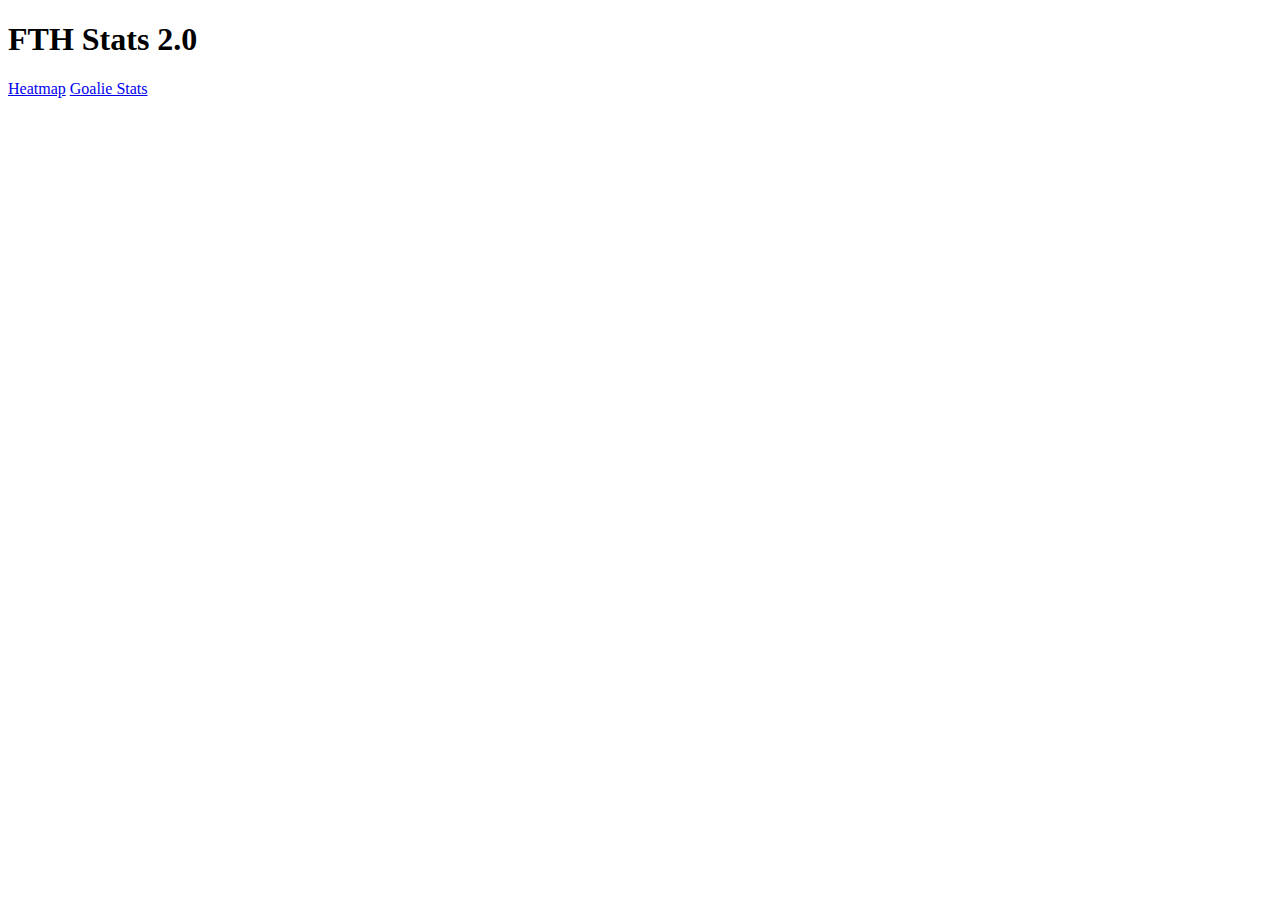
==== index.html @ 134af683 "Added Difference Between Sides" ====
<!DOCTYPE html>
<html lang="en">
<head>
    <meta charset="UTF-8">
    <meta name="viewport" content="width=device-width, initial-scale=1.0">
    <title>FTH Stats 2.0</title>
    <link rel="stylesheet" href="styles.css">
</head>
<body>
    <h1>FTH Stats 2.0</h1>
    <div class="button-container">
        <a href="heatmap.html" class="button">Heatmap</a>
        <a href="goalie.html" class="button">Goalie Stats</a>
    </div>
</body>
</html>
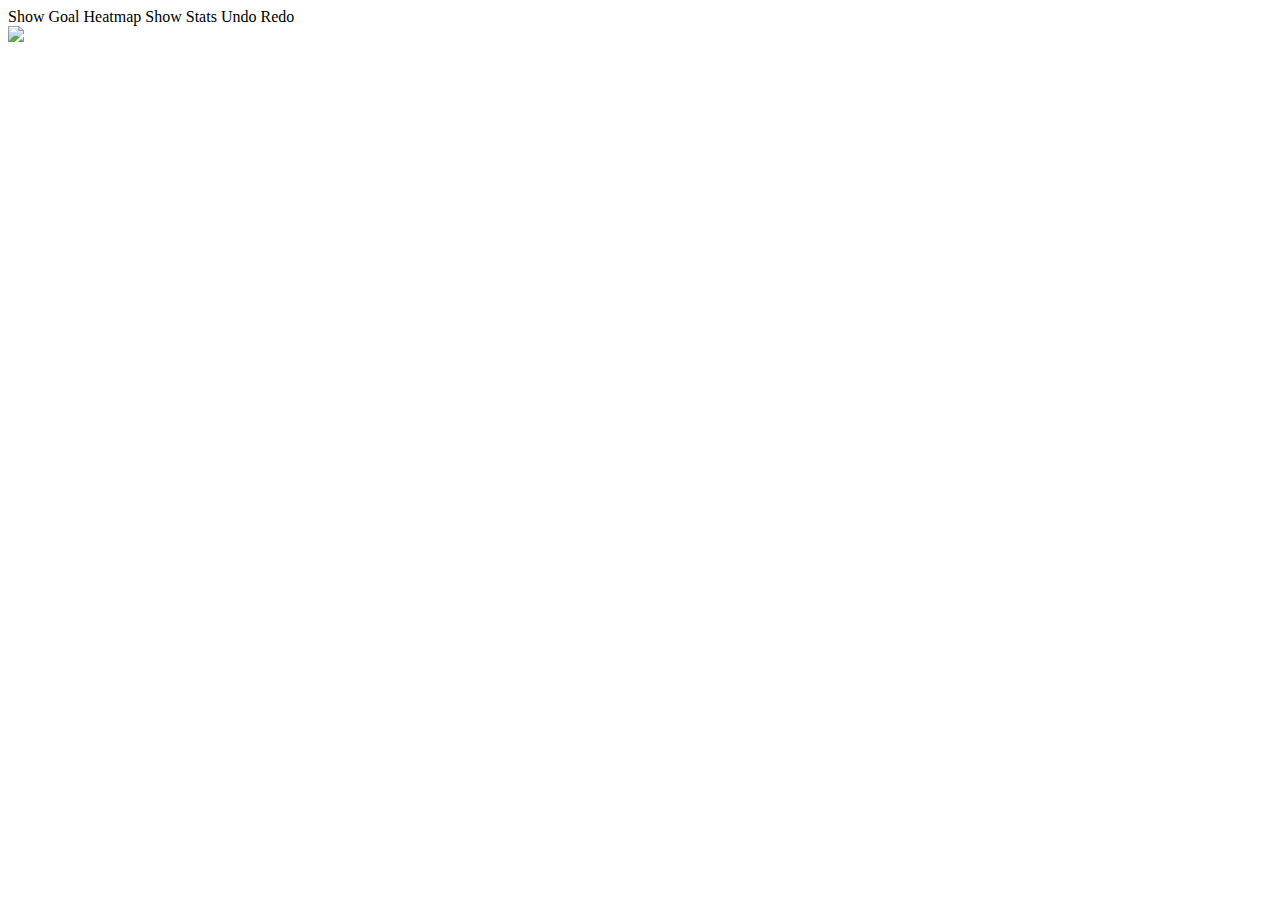
==== commit c6019546: "Dont need home button yet" ====
--- a/index.html
+++ b/index.html
@@ -4,13 +4,27 @@
     <meta charset="UTF-8">
     <meta name="viewport" content="width=device-width, initial-scale=1.0">
     <title>FTH Stats 2.0</title>
-    <link rel="stylesheet" href="styles.css">
+    <link rel="stylesheet" href="heatmap.css">
 </head>
 <body>
-    <h1>FTH Stats 2.0</h1>
-    <div class="button-container">
-        <a href="heatmap.html" class="button">Heatmap</a>
-        <a href="goalie.html" class="button">Goalie Stats</a>
+    <div class="header">
+        <!-- <a>Home</a> -->
+        <div class="header-right">
+            <a onclick="changeType()" id="type">Show Goal Heatmap</a>
+            <a onclick="showStats()">Show Stats</a>
+            <a onclick="undo()">Undo</a>
+            <a onclick="redo()">Redo</a>
+        </div>
     </div>
+    <div id="popup">
+        <button id="shot-popup" onclick="addShot()">SHOT</button>
+        <button id="goal-popup" onclick="addGoal()">GOAL</button>
+    </div>
+    <img src="hockeyRink.png" id="rink">
+    <div id="heatmap"></div>
+    <canvas id="canvas"></canvas>
+    <script src='https://cdn.plot.ly/plotly-2.16.1.min.js'></script>
+    <script src="https://cdn.jsdelivr.net/npm/@turf/turf@7/turf.min.js"></script>
+    <script src="heatmap.js"></script>
 </body>
-</html>
+</html>